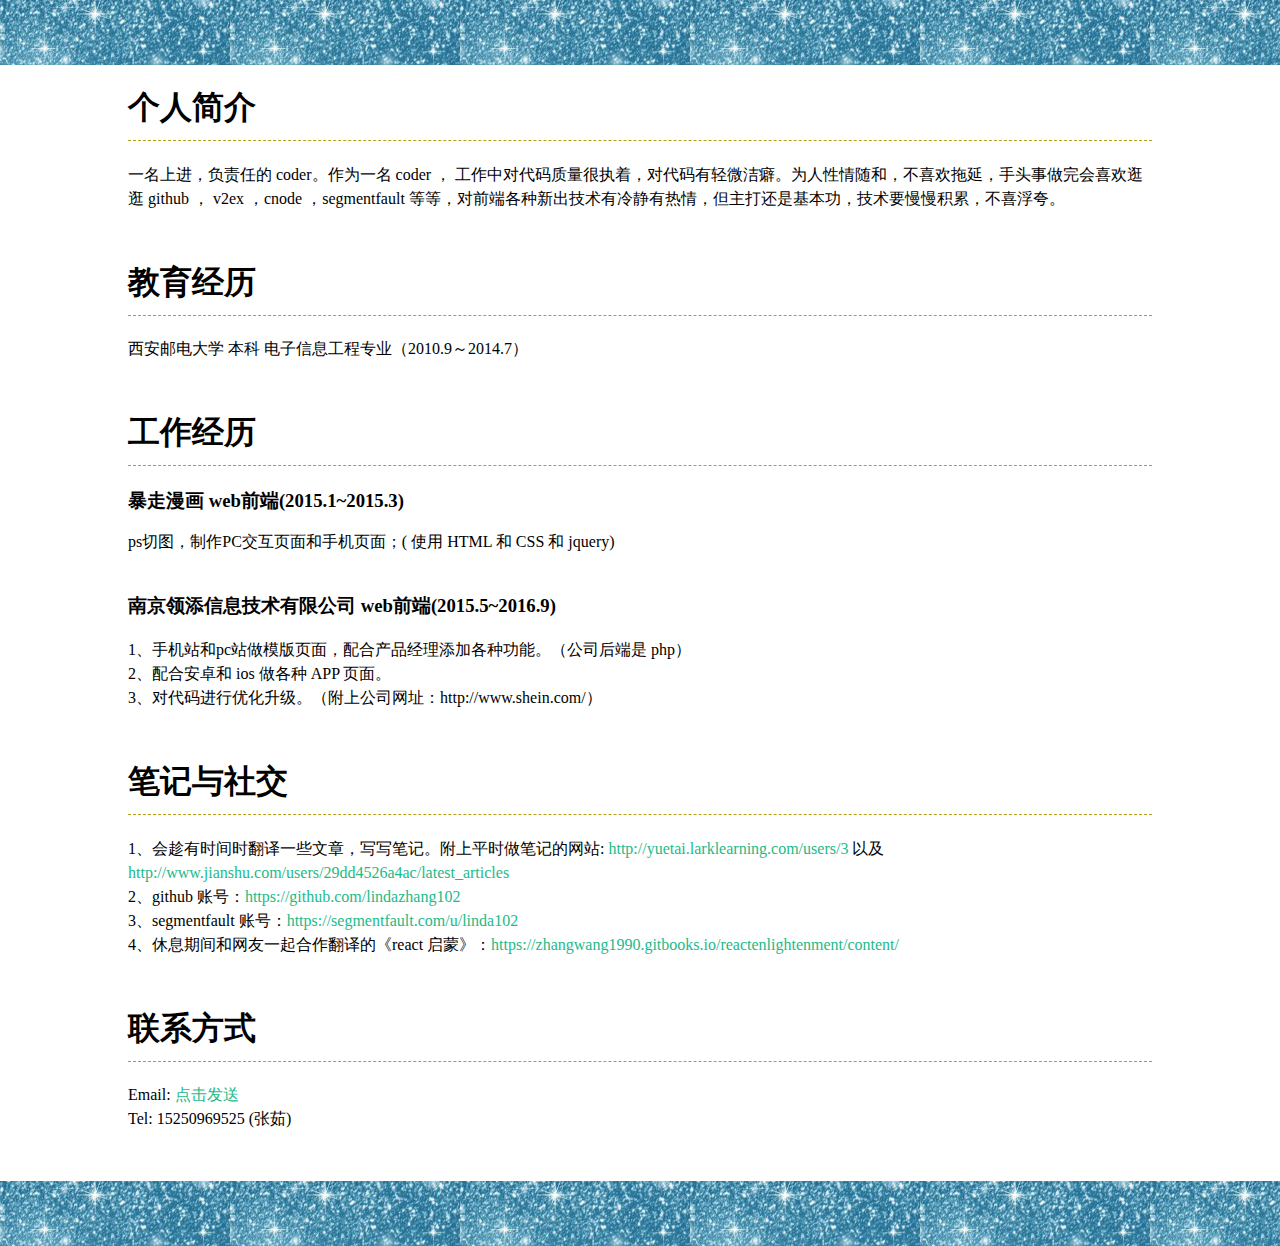
==== index.html @ 88993e1f "add resume" ====
<!DOCTYPE html>
<html>
<head>
    <meta charset="utf-8">
    <meta name="viewport" content="width=device-width, initial-scale=1" />
    <link rel="stylesheet" type="text/css" href="css/common.css">
    <link rel="stylesheet" type="text/css" href="css/styleA.css" media="screen and (max-width: 415px)">
    <link rel="stylesheet" type="text/css" href="css/styleB.css">
    <title>my resume</title>
</head>
<body>
    <div class="header"></div>
    <div class="container">
        <div class="personal_des">
            <h1>个人简介</h1>
            <p>
                一名上进，负责任的 coder。作为一名 coder ， 工作中对代码质量很执着，对代码有轻微洁癖。为人性情随和，不喜欢拖延，手头事做完会喜欢逛逛 github ， v2ex ，cnode ，segmentfault 等等，对前端各种新出技术有冷静有热情，但主打还是基本功，技术要慢慢积累，不喜浮夸。
            </p>
        </div>
        <div class="personal_edu">
            <h1>教育经历</h1>
            <p>
                西安邮电大学  本科  电子信息工程专业（2010.9～2014.7）
            </p>
        </div>
        <div class="personal_exp">
            <h1>工作经历</h1>
            <h3>暴走漫画 web前端(2015.1~2015.3)</h3>
            <p class="personal_bao">
                ps切图，制作PC交互页面和手机页面；( 使用 HTML 和 CSS 和 jquery)
            </p>
            <h3>南京领添信息技术有限公司 web前端(2015.5~2016.9)</h3>
            <ul>
                <li>1、手机站和pc站做模版页面，配合产品经理添加各种功能。（公司后端是 php）</li>
                <li>2、配合安卓和 ios 做各种 APP 页面。</li>
                <li>3、对代码进行优化升级。（附上公司网址：http://www.shein.com/）</li>
            </ul>
        </div>
        <div class="personal_blog">
            <h1>笔记与社交</h1>
            <ul>
                <li>1、会趁有时间时翻译一些文章，写写笔记。附上平时做笔记的网站: <a href="http://yuetai.larklearning.com/users/3" target="_blank">http://yuetai.larklearning.com/users/3</a> <span>以及</span> <a href="http://www.jianshu.com/users/29dd4526a4ac/latest_articles" target="_blank">http://www.jianshu.com/users/29dd4526a4ac/latest_articles</a></li>
                <li>2、<span>github 账号：</span><a href="https://github.com/lindazhang102" target="_blank">https://github.com/lindazhang102</a></li>
                <li>3、<span>segmentfault 账号：</span><a href="https://segmentfault.com/u/linda102" target="_blank">https://segmentfault.com/u/linda102</a></li>
                <li>4、<span>休息期间和网友一起合作翻译的《react 启蒙》：</span><a href="https://zhangwang1990.gitbooks.io/reactenlightenment/content/" target="_blank">https://zhangwang1990.gitbooks.io/reactenlightenment/content/</a></li>
            </ul>
        </div>
        <div class="personal_con">
        <h1>联系方式</h1>
        <ul>
            <li>Email: <a href="mailto:lindazhang102@gmail.com">点击发送</a></li>
            <li>Tel: 15250969525 (张茹)</li>
        </ul>
        </div>
    </div>
    <div class="footer"></div>
</body>
</html>
---- css/common.css ----
html,
body{
    margin:0;
    padding: 0;
}
.container{
    width: 80%;
    margin: 0 auto;
}
.container h1{
    padding-bottom: 10px;
    border-bottom:1px dashed #b69f19;
}
.personal_des,
.personal_edu,
.personal_exp,
.personal_blog,
.personal_con{
    margin-bottom: 50px;
}
.personal_bao{
    margin-bottom: 40px;
}
.personal_exp ul,
.personal_blog ul,
.personal_con ul{
    padding: 0;
}
.personal_exp ul li,
.personal_blog ul li,
.personal_con ul li{
    list-style-type: none;
}
a{
    color: #1dba89;
    cursor: pointer;
    text-decoration:none;
    word-wrap:break-word;
}
.personal_des p,
.personal_bao p,
.personal_edu p,
.personal_exp ul li,
.personal_blog ul li,
.personal_con ul li{
    line-height: 1.5;
}
.header,
.footer{
    width: 100%;
    height: 65px;
    background: url("../img/star.png") repeat-x scroll;
}
---- css/styleA.css ----
.personal_blog span{
    display: inline-block;
}
.personal_exp h3{
    line-height: 1.5;
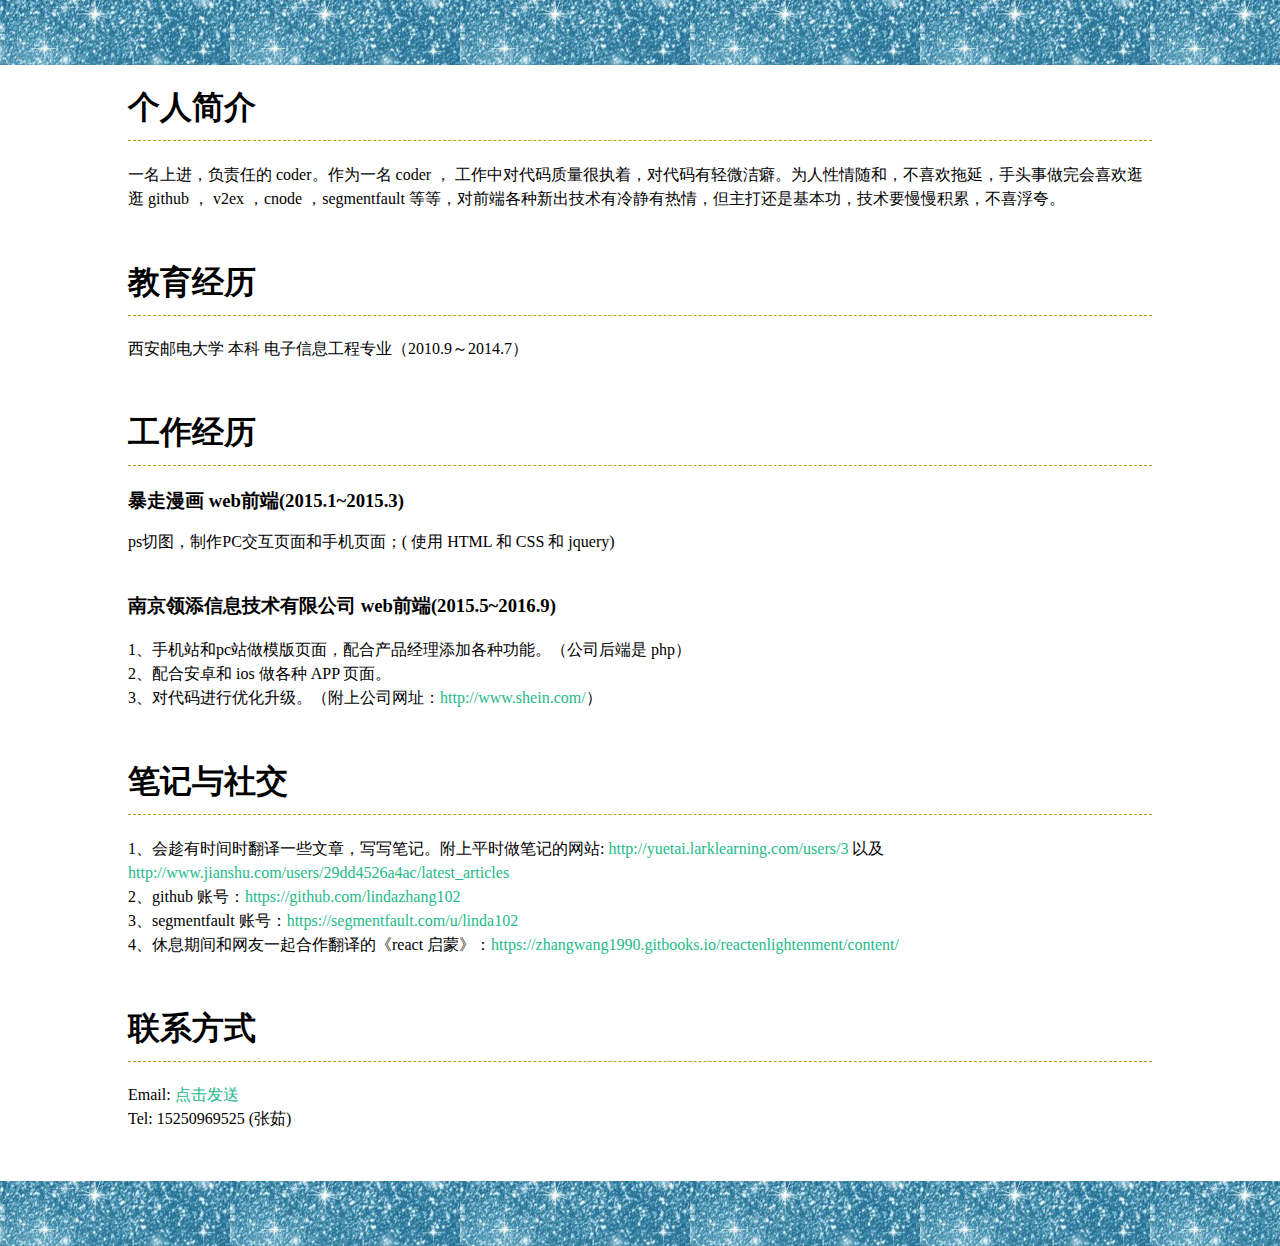
==== commit 24013e59: "add link" ====
--- a/index.html
+++ b/index.html
@@ -33,7 +33,7 @@
             <ul>
                 <li>1、手机站和pc站做模版页面，配合产品经理添加各种功能。（公司后端是 php）</li>
                 <li>2、配合安卓和 ios 做各种 APP 页面。</li>
-                <li>3、对代码进行优化升级。（附上公司网址：http://www.shein.com/）</li>
+                <li>3、对代码进行优化升级。（附上公司网址：<a href="http://www.shein.com/" target="_blank">http://www.shein.com/</a>）</li>
             </ul>
         </div>
         <div class="personal_blog">
